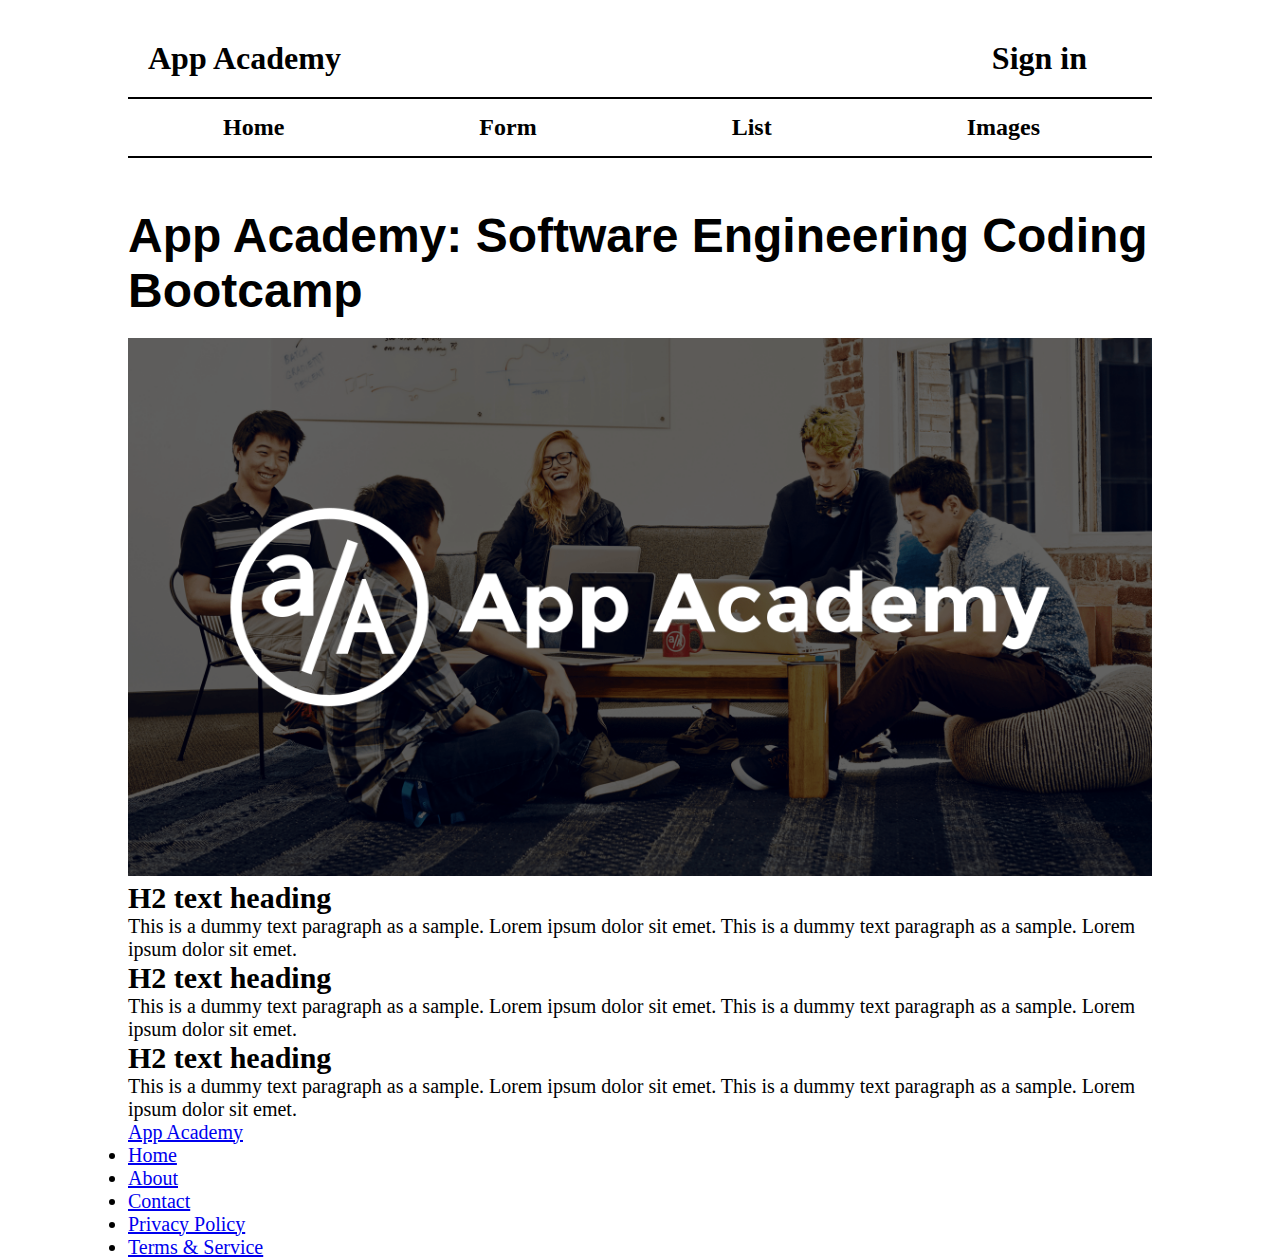
==== index.html @ 47a26925 "completion of html structure" ====
<!DOCTYPE html>
<html>
    <hea>
        <title></title>
        <link rel="stylesheet" type="text/css" href="main.css"/>
    </hea>
    <body>
        <header>
            <a href="#" class="app-academy">App Academy</a>
            <a href="#" class="sign-in">Sign in</a>
        </header>
        <nav>
            <a href="index.html">Home</a>
            <a href="form.html">Form</a>
            <a href="list.html">List</a>
            <a href="images.html">Images</a>
        </nav>
        <main>
            <h1>App Academy: Software Engineering Coding Bootcamp</h1>
            <img src="main.png" alt="App Academy Coding Bootcamp" height="auto" width="100%"/>
            <div class="text-boxes">
                <div class="text-box">
                    <h2>H2 text heading</h2>
                    <p>This is a dummy text paragraph as a sample. Lorem ipsum dolor sit emet.
                        This is a dummy text paragraph as a sample. Lorem ipsum dolor sit emet.</p>
                </div>
                <div class="text-box">
                    <h2>H2 text heading</h2>
                    <p>This is a dummy text paragraph as a sample. Lorem ipsum dolor sit emet.
                        This is a dummy text paragraph as a sample. Lorem ipsum dolor sit emet.</p>
                </div>
                <div class="text-box">
                    <h2>H2 text heading</h2>
                    <p>This is a dummy text paragraph as a sample. Lorem ipsum dolor sit emet.
                        This is a dummy text paragraph as a sample. Lorem ipsum dolor sit emet.</p>
                </div>
            </div>
        </main>
        <footer>
            <a href="index.html" class="footer-branding">App Academy</a>
            <div class="footer-right">
                <ul class="footer-nav">
                    <li><a href="index.html">Home</a></li>
                    <li><a href="#">About</a></li>
                    <li><a href="#">Contact</a></li>
                    <li><a href="#">Privacy Policy</a></li>
                    <li><a href="#">Terms & Service</a></li>
                </ul>
            </div>
        </footer>
    </body>
</html>
---- main.css ----
* {
    margin: 0;
    padding: 0;
}
body{
    font-family: 'Times New Roman', Times, serif;
    font-size: 20px;
    color: #000;
    max-width: 1024px;
    margin: 0 auto;
}
.app-academy,
.sign-in{
    font-size: 32px;
    font-weight: bold;
    color: #000;
    text-decoration: none;
    padding: 0 20px;
}
.app-academy{ float: left;}
.sign-in{
    float: right;
    padding-right: 65px;
}
header{overflow: hidden; margin: 40px 0 20px;}
nav{
    border-top: 2px solid #000;
    border-bottom: 2px solid #000;
    margin-bottom: 50px;
}
nav a{
    text-decoration: none;
    color: #000;
    font-size: 24px;
    font-weight: bold;
    padding:15px 30px ;
    display: inline-block;
    vertical-align: top;
    margin: 0 65px;
}
h1{
    font-size: 48px;
    font-family: Verdana, Geneva, Tahoma, sans-serif;
    margin-bottom: 20px;
}
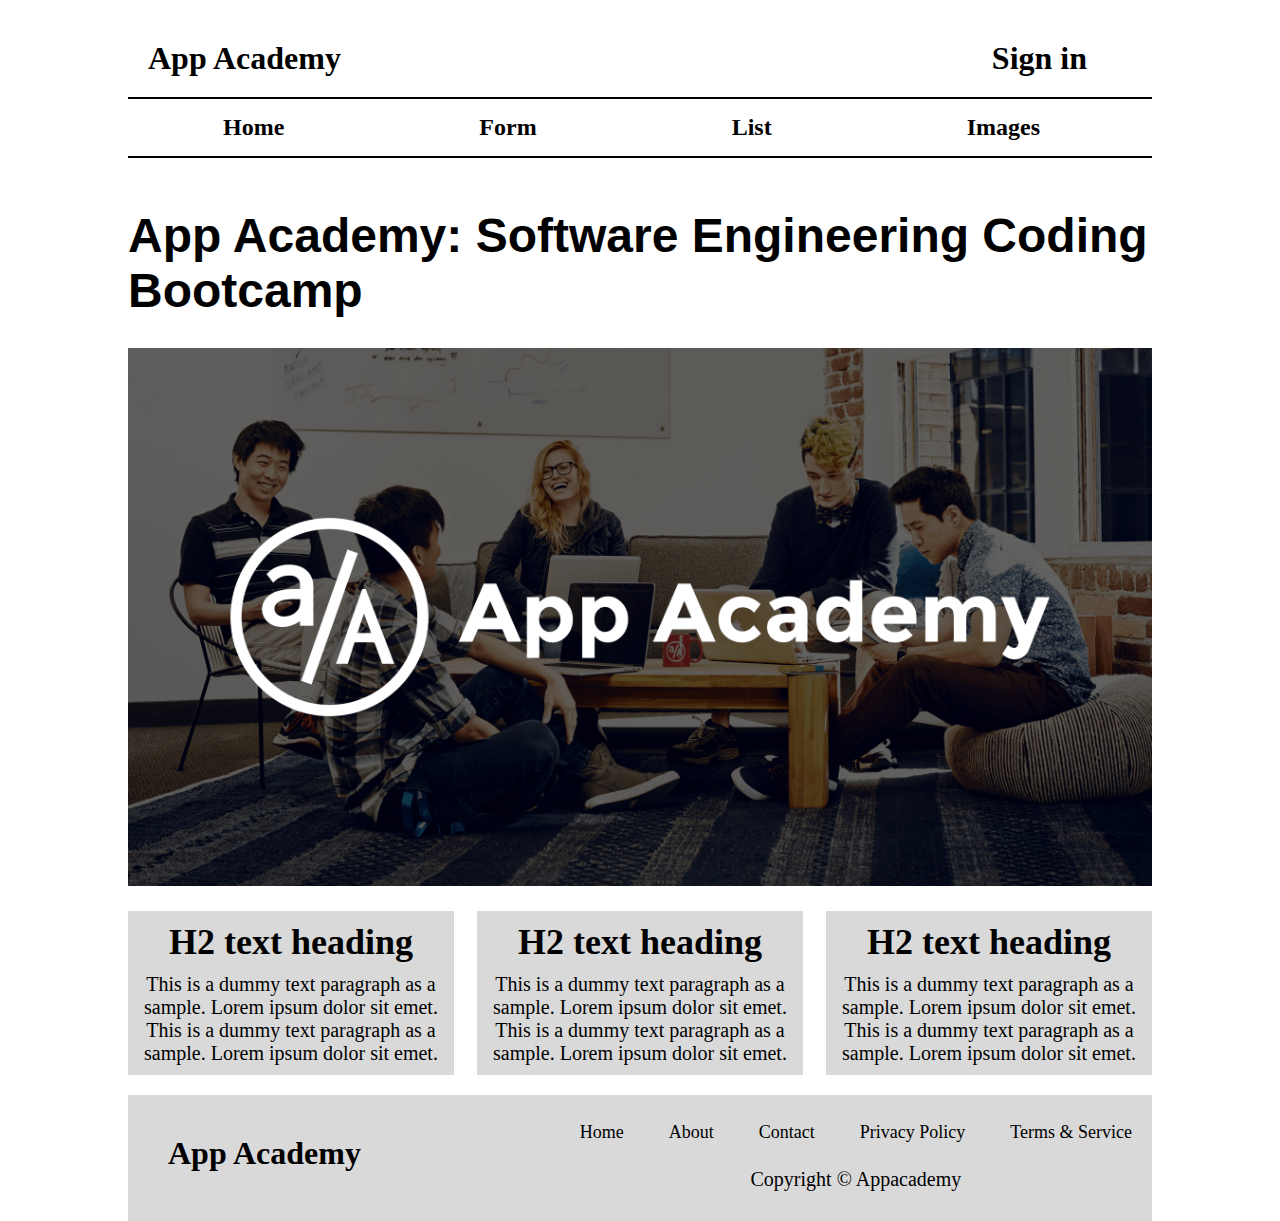
==== commit 18290f6d: "Completion of the project" ====
--- a/index.html
+++ b/index.html
@@ -17,7 +17,7 @@
         </nav>
         <main>
             <h1>App Academy: Software Engineering Coding Bootcamp</h1>
-            <img src="main.png" alt="App Academy Coding Bootcamp" height="auto" width="100%"/>
+            <img class="main-img" src="main.png" alt="App Academy Coding Bootcamp" height="auto" width="100%"/>
             <div class="text-boxes">
                 <div class="text-box">
                     <h2>H2 text heading</h2>
@@ -46,6 +46,7 @@
                     <li><a href="#">Privacy Policy</a></li>
                     <li><a href="#">Terms & Service</a></li>
                 </ul>
+                <p class="copyright">Copyright &#169;	Appacademy</p>
             </div>
         </footer>
     </body>
--- a/main.css
+++ b/main.css
@@ -38,8 +38,125 @@
     vertical-align: top;
     margin: 0 65px;
 }
+nav a:hover,
+nav a:focus{opacity: 0.4;}
 h1{
     font-size: 48px;
     font-family: Verdana, Geneva, Tahoma, sans-serif;
+    margin-bottom: 30px;
+}
+.main-img{
+    height: auto;
+    width: 100%;
     margin-bottom: 20px;
 }
+main{
+    margin-bottom: 20px;
+}
+.text-box{
+    display: inline-block;
+    vertical-align: top;
+    width: 316px;
+    background-color: #d9d9d9;
+    margin-right: 18px;
+    text-align: center;
+    padding: 0 5px 10px;
+}
+.text-box h2{
+    font-size: 36px;
+    line-height: auto;
+    margin: 10px 0 10px;
+}
+.text-box:last-child {margin-right: 0;}
+footer{
+    overflow: hidden;
+    background-color: #d9d9d9;
+}
+.footer-branding{
+    float: left;
+    text-decoration: none;
+    color: #000;
+    font-weight: bold;
+    font-size: 32px;
+    padding: 40px;
+
+}
+.footer-right{
+    float: right;
+}
+.footer-nav{
+    margin: 0;
+    padding:25px 0;
+}
+.footer-nav li{
+    display: inline-block;
+    vertical-align: top;
+    margin: 0 20px;
+
+}
+.footer-nav li a{
+    text-decoration: none;
+    color: #000;
+    font-size: 18px;
+
+}
+.footer-nav li a:hover,
+.footer-nav li a:focus{opacity: 0.4;}
+.copyright{
+    text-align: center;
+    padding-bottom: 30px;
+}
+.img-boxes{overflow: hidden;}
+.img-box{
+    display: inline-block;
+    vertical-align: top;
+    text-align: center;
+    width: 316px;
+    margin-right: 28px;
+}
+.img-box:nth-child(3),
+.img-box:nth-child(6){margin-right: 0;}
+.user-form{
+    overflow: hidden;
+}
+.user-form fieldset{
+    padding: 20px 250px;
+}
+.form-inner{
+    padding-left: 40px;
+    margin-bottom: 20px;
+}
+input[type=text],
+textarea{
+    box-sizing: border-box;
+    width: 40%;
+    padding: 10px 5px;
+}
+#last_name{margin-left: 36px;}
+#first_name{margin-left: 32px;}
+label{vertical-align: top;}
+.submit-button{
+    font-size: 24px;
+    font-weight: bold;
+    color: #000;
+    background-color: #d9d9d9;
+    border: none;
+    padding: 5px 15px;
+    margin-left: 150px;
+}
+.websites{
+    margin: 0;
+    padding: 0 200px;
+    list-style-type: circle;
+}
+.websites li{
+    margin: 10px 15px;
+    padding: 10px 20px;
+}
+.websites li a{
+    text-decoration: none;
+    color: blue;
+    font-size: 20px;
+}
+
+
